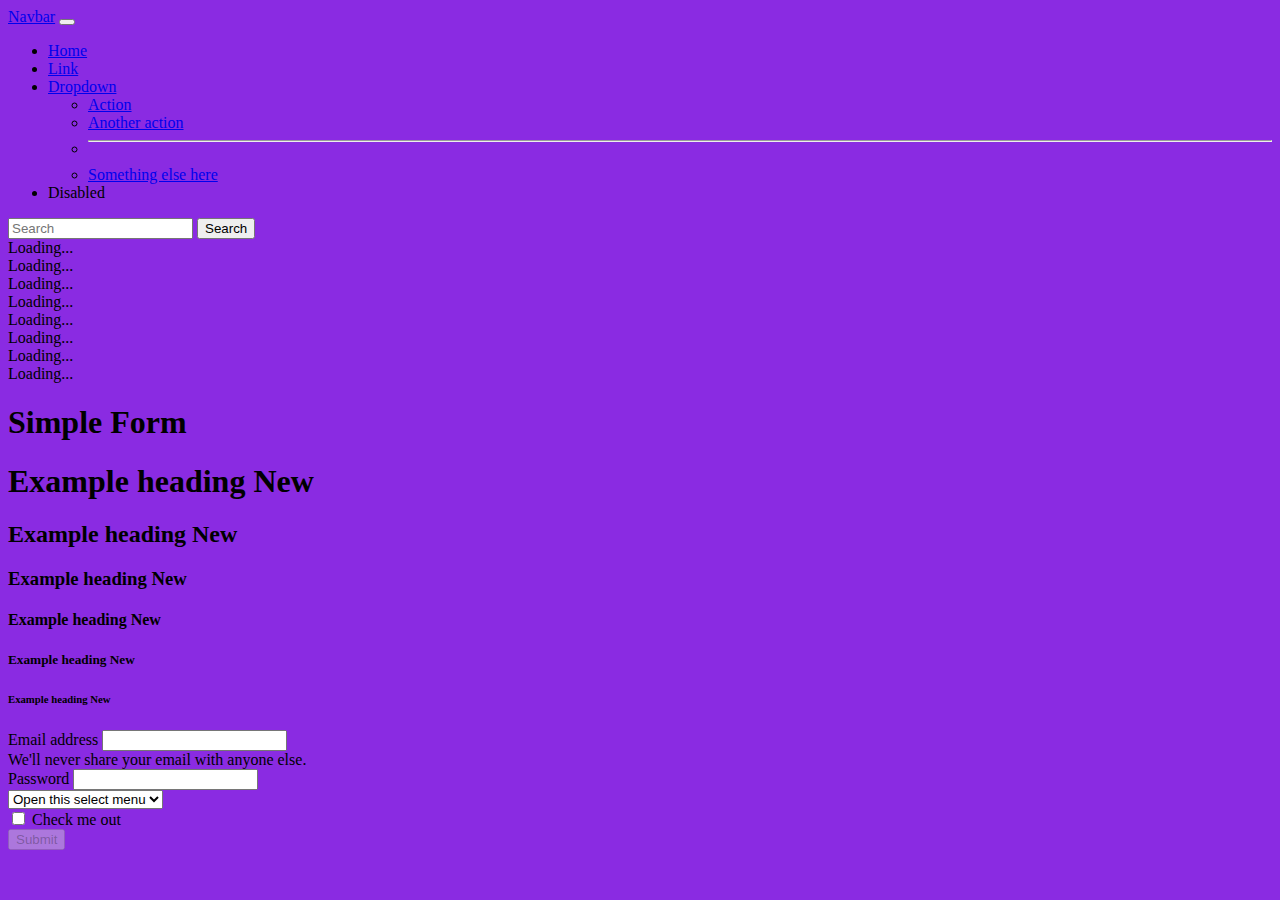
==== index2.html @ cdae7290 "day 3 complete" ====
<!DOCTYPE html>
<html lang="en">
  <head>
    <meta charset="utf-8" />
    <meta name="viewport" content="width=device-width, initial-scale=1" />
    <title>Bootstrap demo</title>
    <link
      href="https://cdn.jsdelivr.net/npm/bootstrap@5.2.0/dist/css/bootstrap.min.css"
      rel="stylesheet"
      integrity="sha384-gH2yIJqKdNHPEq0n4Mqa/HGKIhSkIHeL5AyhkYV8i59U5AR6csBvApHHNl/vI1Bx"
      crossorigin="anonymous"
    />
  </head>
  <body style="background-color: blueviolet">
    <nav class="navbar navbar-expand-lg bg-light">
      <div class="container-fluid">
        <a class="navbar-brand" href="#">Navbar</a>
        <button
          class="navbar-toggler"
          type="button"
          data-bs-toggle="collapse"
          data-bs-target="#navbarSupportedContent"
          aria-controls="navbarSupportedContent"
          aria-expanded="false"
          aria-label="Toggle navigation"
        >
          <span class="navbar-toggler-icon"></span>
        </button>
        <div class="collapse navbar-collapse" id="navbarSupportedContent">
          <ul class="navbar-nav me-auto mb-2 mb-lg-0">
            <li class="nav-item">
              <a class="nav-link active" aria-current="page" href="#">Home</a>
            </li>
            <li class="nav-item">
              <a class="nav-link" href="#">Link</a>
            </li>
            <li class="nav-item dropdown">
              <a
                class="nav-link dropdown-toggle"
                href="#"
                role="button"
                data-bs-toggle="dropdown"
                aria-expanded="false"
              >
                Dropdown
              </a>
              <ul class="dropdown-menu">
                <li><a class="dropdown-item" href="#">Action</a></li>
                <li><a class="dropdown-item" href="#">Another action</a></li>
                <li><hr class="dropdown-divider" /></li>
                <li>
                  <a class="dropdown-item" href="#">Something else here</a>
                </li>
              </ul>
            </li>
            <li class="nav-item">
              <a class="nav-link disabled">Disabled</a>
            </li>
          </ul>
          <form class="d-flex" role="search">
            <input
              class="form-control me-2"
              type="search"
              placeholder="Search"
              aria-label="Search"
            />
            <button class="btn btn-outline-success" type="submit">
              Search
            </button>
          </form>
        </div>
      </div>
    </nav>
    <div class="spinner-border text-primary" role="status">
      <span class="visually-hidden">Loading...</span>
    </div>
    <div class="spinner-border text-secondary" role="status">
      <span class="visually-hidden">Loading...</span>
    </div>
    <div class="spinner-border text-success" role="status">
      <span class="visually-hidden">Loading...</span>
    </div>
    <div class="spinner-border text-danger" role="status">
      <span class="visually-hidden">Loading...</span>
    </div>
    <div class="spinner-border text-warning" role="status">
      <span class="visually-hidden">Loading...</span>
    </div>
    <div class="spinner-border text-info" role="status">
      <span class="visually-hidden">Loading...</span>
    </div>
    <div class="spinner-border text-light" role="status">
      <span class="visually-hidden">Loading...</span>
    </div>
    <div class="spinner-border text-dark" role="status">
      <span class="visually-hidden">Loading...</span>
    </div>
    <h1>Simple Form</h1>
    <h1>Example heading <span class="badge bg-secondary">New</span></h1>
    <h2>Example heading <span class="badge bg-secondary">New</span></h2>
    <h3>Example heading <span class="badge bg-secondary">New</span></h3>
    <h4>Example heading <span class="badge bg-secondary">New</span></h4>
    <h5>Example heading <span class="badge bg-secondary">New</span></h5>
    <h6>Example heading <span class="badge bg-secondary">New</span></h6>
    <div class="card mx-auto p-5 w-75">
      <form>
        <div class="row">
          <div class="col-lg-8 col-md-6 col-12">
            <div class="mb-3">
              <label for="exampleInputEmail1" class="form-label"
                >Email address</label
              >
              <input
                type="email"
                class="form-control"
                id="exampleInputEmail1"
                aria-describedby="emailHelp"
              />
              <div id="emailHelp" class="form-text">
                We'll never share your email with anyone else.
              </div>
            </div>
          </div>
          <div class="col-lg-4 col-md-6 col-12">
            <div class="mb-3">
              <label for="exampleInputPassword1" class="form-label"
                >Password</label
              >
              <input
                type="password"
                class="form-control"
                id="exampleInputPassword1"
              />
            </div>
          </div>
        </div>
        <select class="form-select" aria-label="Default select example">
          <option selected>Open this select menu</option>
          <option value="1">One</option>
          <option value="2">Two</option>
          <option value="3">Three</option>
        </select>
        <div class="mb-3 form-check">
          <input type="checkbox" class="form-check-input" id="exampleCheck1" />
          <label class="form-check-label" for="exampleCheck1"
            >Check me out</label
          >
        </div>
        <button type="submit" class="btn btn-secondary" disabled>Submit</button>
      </form>
    </div>
    <script
      src="https://cdn.jsdelivr.net/npm/bootstrap@5.2.0/dist/js/bootstrap.bundle.min.js"
      integrity="sha384-A3rJD856KowSb7dwlZdYEkO39Gagi7vIsF0jrRAoQmDKKtQBHUuLZ9AsSv4jD4Xa"
      crossorigin="anonymous"
    ></script>
  </body>
</html>
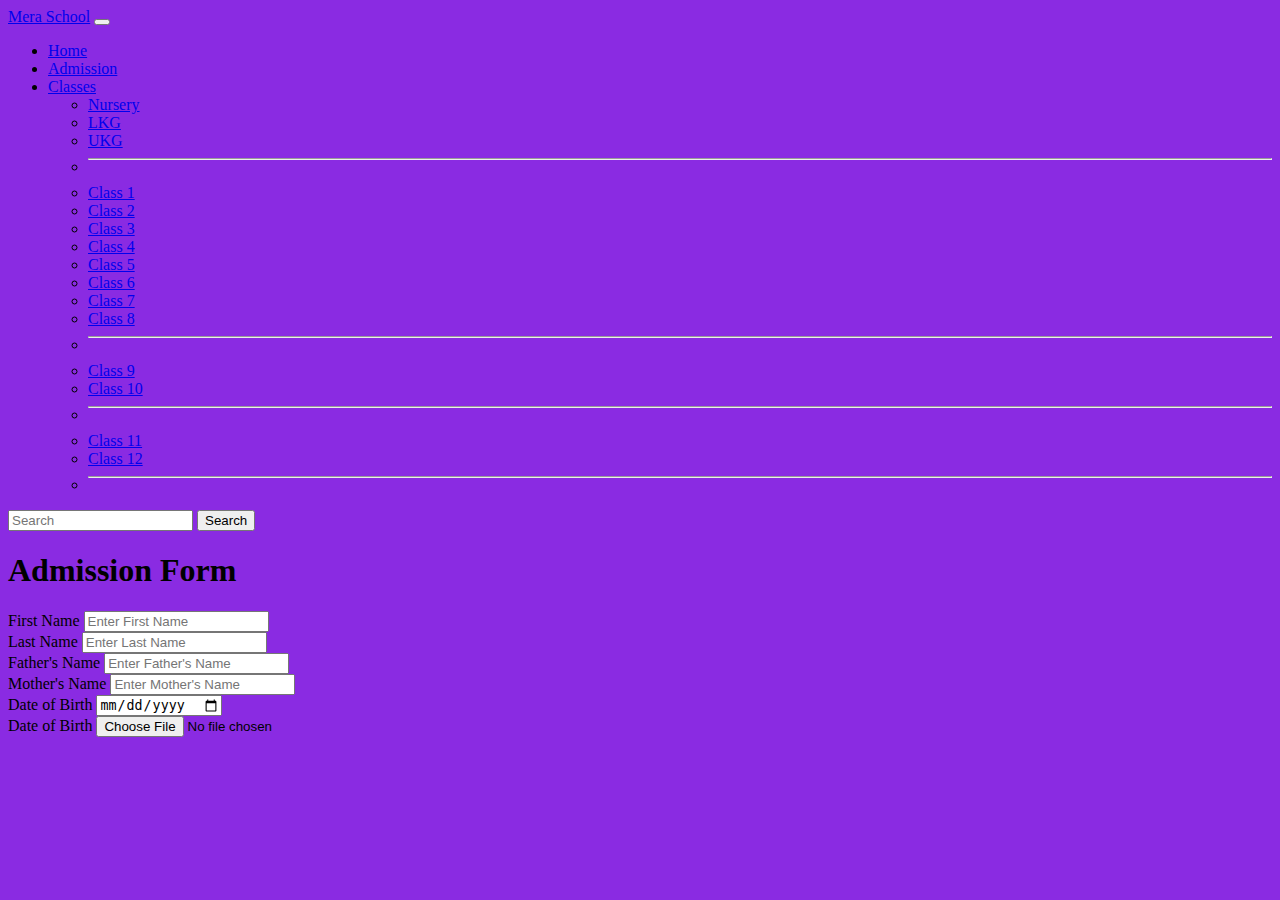
==== commit ecf7fc05: "day 4 complete" ====
--- a/index2.html
+++ b/index2.html
@@ -3,7 +3,7 @@
   <head>
     <meta charset="utf-8" />
     <meta name="viewport" content="width=device-width, initial-scale=1" />
-    <title>Bootstrap demo</title>
+    <title>Mera School</title>
     <link
       href="https://cdn.jsdelivr.net/npm/bootstrap@5.2.0/dist/css/bootstrap.min.css"
       rel="stylesheet"
@@ -12,9 +12,9 @@
     />
   </head>
   <body style="background-color: blueviolet">
-    <nav class="navbar navbar-expand-lg bg-light">
-      <div class="container-fluid">
-        <a class="navbar-brand" href="#">Navbar</a>
+    <nav class="navbar navbar-dark bg-dark navbar-expand-lg bg-light">
+      <div class="container">
+        <a class="navbar-brand" href="#">Mera School</a>
         <button
           class="navbar-toggler"
           type="button"
@@ -32,7 +32,7 @@
               <a class="nav-link active" aria-current="page" href="#">Home</a>
             </li>
             <li class="nav-item">
-              <a class="nav-link" href="#">Link</a>
+              <a class="nav-link" href="#">Admission</a>
             </li>
             <li class="nav-item dropdown">
               <a
@@ -42,19 +42,55 @@
                 data-bs-toggle="dropdown"
                 aria-expanded="false"
               >
-                Dropdown
+                Classes
               </a>
               <ul class="dropdown-menu">
-                <li><a class="dropdown-item" href="#">Action</a></li>
-                <li><a class="dropdown-item" href="#">Another action</a></li>
-                <li><hr class="dropdown-divider" /></li>
-                <li>
-                  <a class="dropdown-item" href="#">Something else here</a>
-                </li>
+                <li><a class="dropdown-item" href="#">Nursery</a></li>
+                <li><a class="dropdown-item" href="#">LKG</a></li>
+                <li><a class="dropdown-item" href="#">UKG</a></li>
+                <li><hr class="dropdown-divider" /></li>
+                <li>
+                  <a class="dropdown-item" href="#">Class 1</a>
+                </li>
+                <li>
+                  <a class="dropdown-item" href="#">Class 2</a>
+                </li>
+                <li>
+                  <a class="dropdown-item" href="#">Class 3</a>
+                </li>
+                <li>
+                  <a class="dropdown-item" href="#">Class 4</a>
+                </li>
+                <li>
+                  <a class="dropdown-item" href="#">Class 5</a>
+                </li>
+                <li>
+                  <a class="dropdown-item" href="#">Class 6</a>
+                </li>
+                <li>
+                  <a class="dropdown-item" href="#">Class 7</a>
+                </li>
+                <li>
+                  <a class="dropdown-item" href="#">Class 8</a>
+                </li>
+                <li><hr class="dropdown-divider" /></li>
+
+                <li>
+                  <a class="dropdown-item" href="#">Class 9</a>
+                </li>
+                <li>
+                  <a class="dropdown-item" href="#">Class 10</a>
+                </li>
+                <li><hr class="dropdown-divider" /></li>
+
+                <li>
+                  <a class="dropdown-item" href="#">Class 11</a>
+                </li>
+                <li>
+                  <a class="dropdown-item" href="#">Class 12</a>
+                </li>
+                <li><hr class="dropdown-divider" /></li>
               </ul>
-            </li>
-            <li class="nav-item">
-              <a class="nav-link disabled">Disabled</a>
             </li>
           </ul>
           <form class="d-flex" role="search">
@@ -71,39 +107,10 @@
         </div>
       </div>
     </nav>
-    <div class="spinner-border text-primary" role="status">
-      <span class="visually-hidden">Loading...</span>
-    </div>
-    <div class="spinner-border text-secondary" role="status">
-      <span class="visually-hidden">Loading...</span>
-    </div>
-    <div class="spinner-border text-success" role="status">
-      <span class="visually-hidden">Loading...</span>
-    </div>
-    <div class="spinner-border text-danger" role="status">
-      <span class="visually-hidden">Loading...</span>
-    </div>
-    <div class="spinner-border text-warning" role="status">
-      <span class="visually-hidden">Loading...</span>
-    </div>
-    <div class="spinner-border text-info" role="status">
-      <span class="visually-hidden">Loading...</span>
-    </div>
-    <div class="spinner-border text-light" role="status">
-      <span class="visually-hidden">Loading...</span>
-    </div>
-    <div class="spinner-border text-dark" role="status">
-      <span class="visually-hidden">Loading...</span>
-    </div>
-    <h1>Simple Form</h1>
-    <h1>Example heading <span class="badge bg-secondary">New</span></h1>
-    <h2>Example heading <span class="badge bg-secondary">New</span></h2>
-    <h3>Example heading <span class="badge bg-secondary">New</span></h3>
-    <h4>Example heading <span class="badge bg-secondary">New</span></h4>
-    <h5>Example heading <span class="badge bg-secondary">New</span></h5>
-    <h6>Example heading <span class="badge bg-secondary">New</span></h6>
-    <div class="card mx-auto p-5 w-75">
+    <!-- <div class="card mx-auto p-5 w-75 mt-5">
       <form>
+        <h1 class="text-center mb-5">Simple Form</h1>
+
         <div class="row">
           <div class="col-lg-8 col-md-6 col-12">
             <div class="mb-3">
@@ -148,7 +155,80 @@
         </div>
         <button type="submit" class="btn btn-secondary" disabled>Submit</button>
       </form>
+    </div> -->
+
+    <div class="card mx-auto p-3 mt-5 w-75">
+      <form>
+        <h1 class="text-center">Admission Form</h1>
+        <div class="row">
+          <div class="col-lg-6 col-sm-12">
+            <div class="form-group">
+              <label for="firstName">First Name</label>
+              <input
+                type="text"
+                class="form-control"
+                id="firstName"
+                placeholder="Enter First Name"
+              />
+            </div>
+          </div>
+          <div class="col-lg-6 col-sm-12">
+            <div class="form-group">
+              <label for="firstName">Last Name</label>
+              <input
+                type="text"
+                class="form-control"
+                id="lastName"
+                placeholder="Enter Last Name"
+              />
+            </div>
+          </div>
+        </div>
+        <div class="row mt-2">
+          <div class="col-lg-6 col-sm-12">
+            <div class="form-group">
+              <label for="fatherName">Father's Name</label>
+              <input
+                type="text"
+                class="form-control"
+                id="fatherName"
+                placeholder="Enter Father's Name"
+              />
+            </div>
+          </div>
+          <div class="col-lg-6 col-sm-12">
+            <div class="form-group">
+              <label for="motherName">Mother's Name</label>
+              <input
+                type="text"
+                class="form-control"
+                id="motherName"
+                placeholder="Enter Mother's Name"
+              />
+            </div>
+          </div>
+        </div>
+        <div class="form-group mt-2">
+          <label for="firstName">Date of Birth</label>
+          <input
+            type="date"
+            class="form-control"
+            id="dob"
+            placeholder="Select DOB"
+          />
+        </div>
+        <div class="form-group mt-2">
+          <label for="firstName">Date of Birth</label>
+          <input
+            type="file"
+            class="form-control"
+            id="dob"
+            placeholder="Select DOB"
+          />
+        </div>
+      </form>
     </div>
+
     <script
       src="https://cdn.jsdelivr.net/npm/bootstrap@5.2.0/dist/js/bootstrap.bundle.min.js"
       integrity="sha384-A3rJD856KowSb7dwlZdYEkO39Gagi7vIsF0jrRAoQmDKKtQBHUuLZ9AsSv4jD4Xa"
